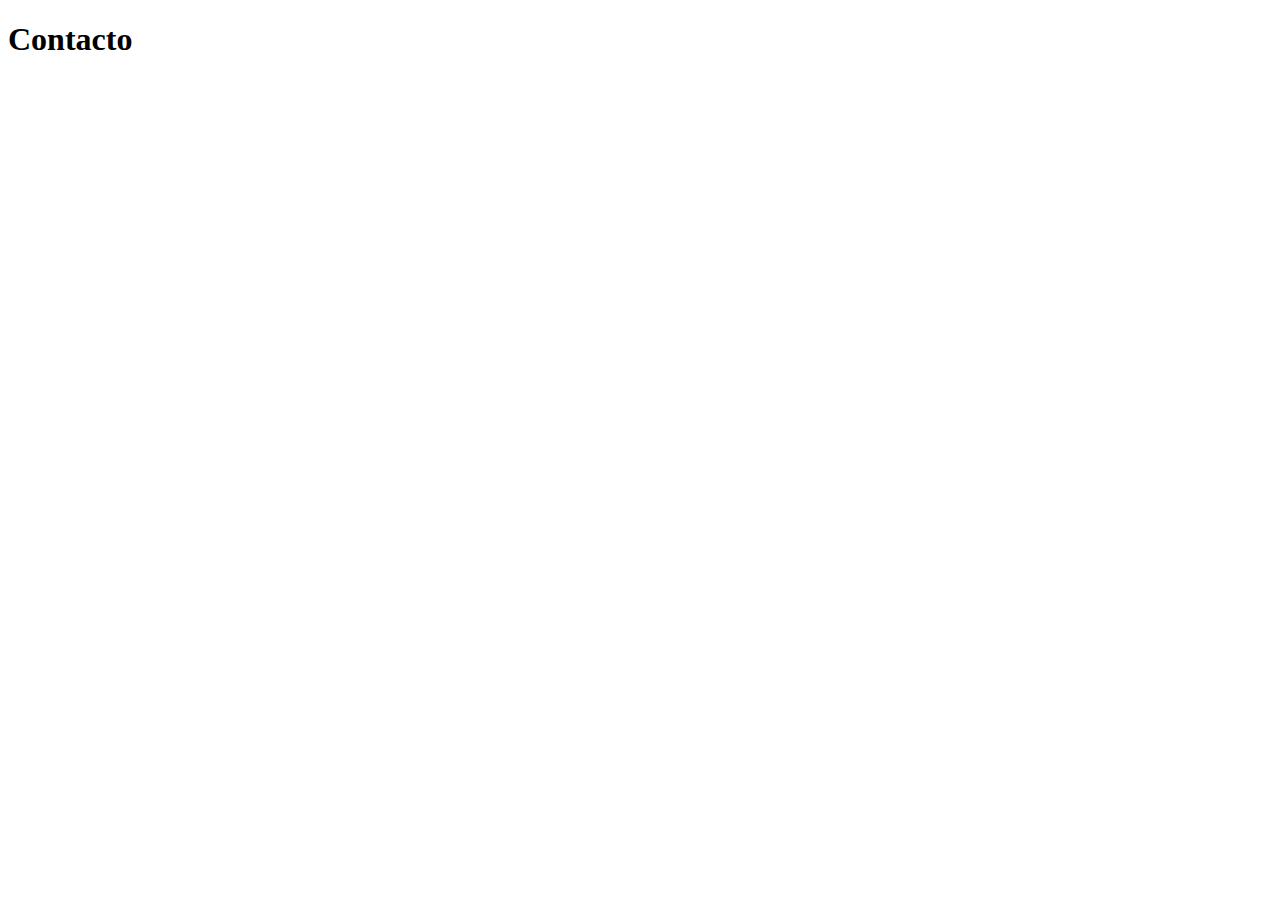
==== internas/contacto.html @ 3ecd357a "Mi primer commit" ====
<!DOCTYPE html>
<html lang="es">
<head>
    <meta charset="UTF-8">
    <meta http-equiv="X-UA-Compatible" content="IE=edge">
    <meta name="viewport" content="width=device-width, initial-scale=1.0">
    <title>Contactanos</title>
</head>
<body>
    <h1>Contacto</h1>
</body>
</html>
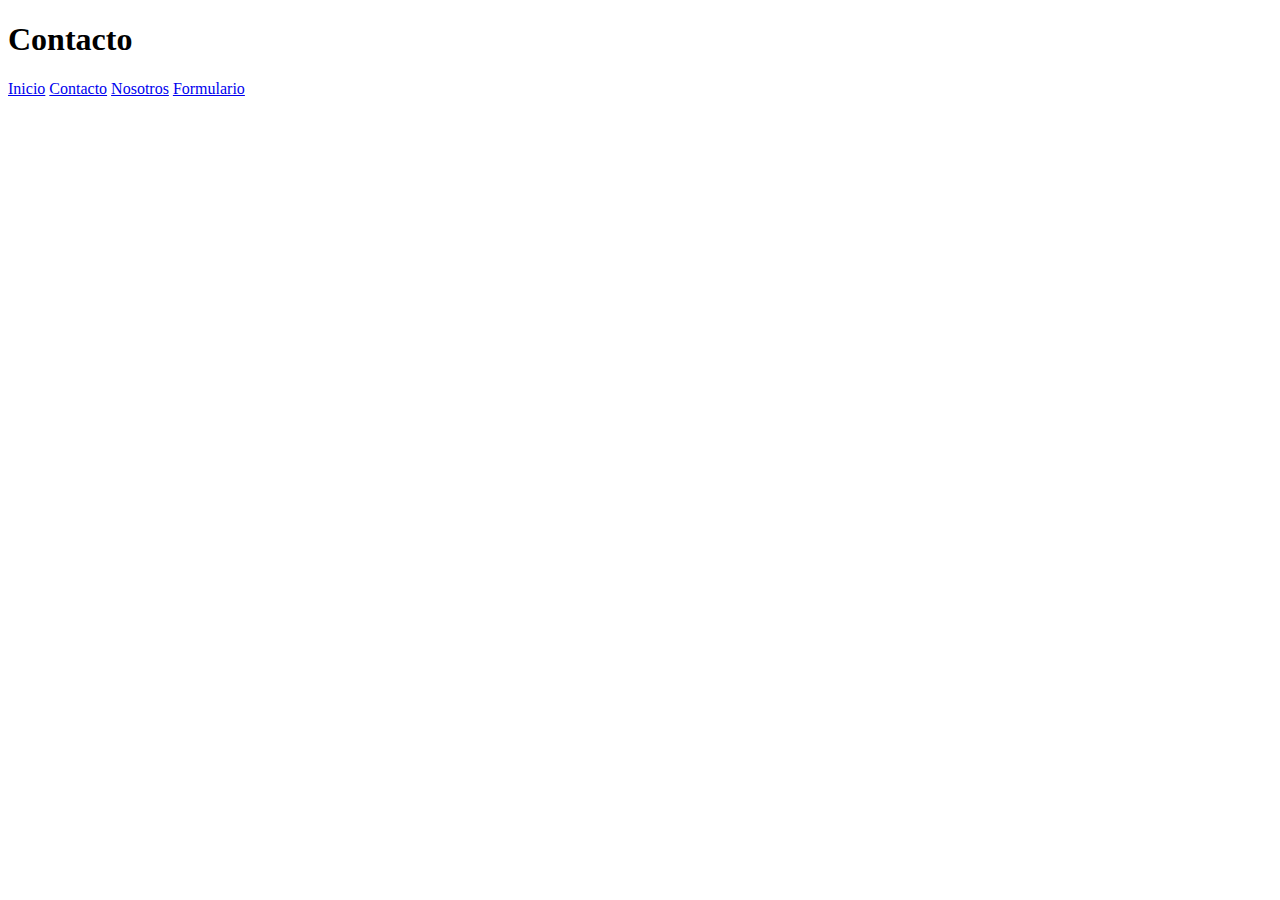
==== commit a1101797: "Enlasando los html y los estilos" ====
--- a/internas/contacto.html
+++ b/internas/contacto.html
@@ -4,9 +4,14 @@
     <meta charset="UTF-8">
     <meta http-equiv="X-UA-Compatible" content="IE=edge">
     <meta name="viewport" content="width=device-width, initial-scale=1.0">
+    <link rel="stylesheet" href="../css/estilos.css">
     <title>Contactanos</title>
 </head>
 <body>
     <h1>Contacto</h1>
+<a href="../index.html">Inicio</a>
+<a href="contacto.html">Contacto</a>
+<a href="nosotros.html">Nosotros</a>
+<a href="formulario.html">Formulario</a>
 </body>
 </html>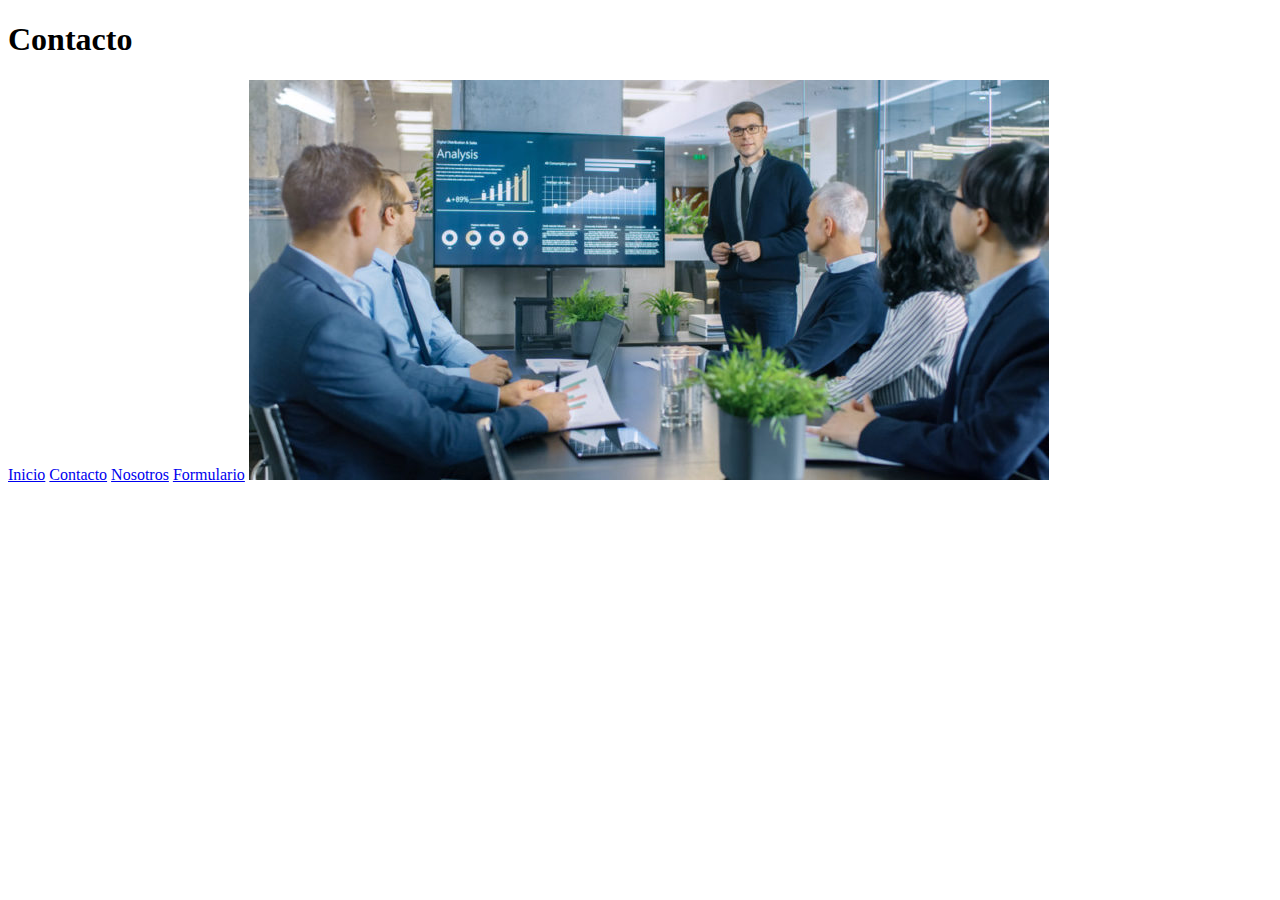
==== commit 5a0fdaab: "Imagen de mi empresa agregada" ====
--- a/internas/contacto.html
+++ b/internas/contacto.html
@@ -13,5 +13,7 @@
 <a href="contacto.html">Contacto</a>
 <a href="nosotros.html">Nosotros</a>
 <a href="formulario.html">Formulario</a>
+
+<img src="../imgs/mi_empresa.jpg" alt="Imagen de mi empresa">
 </body>
 </html>